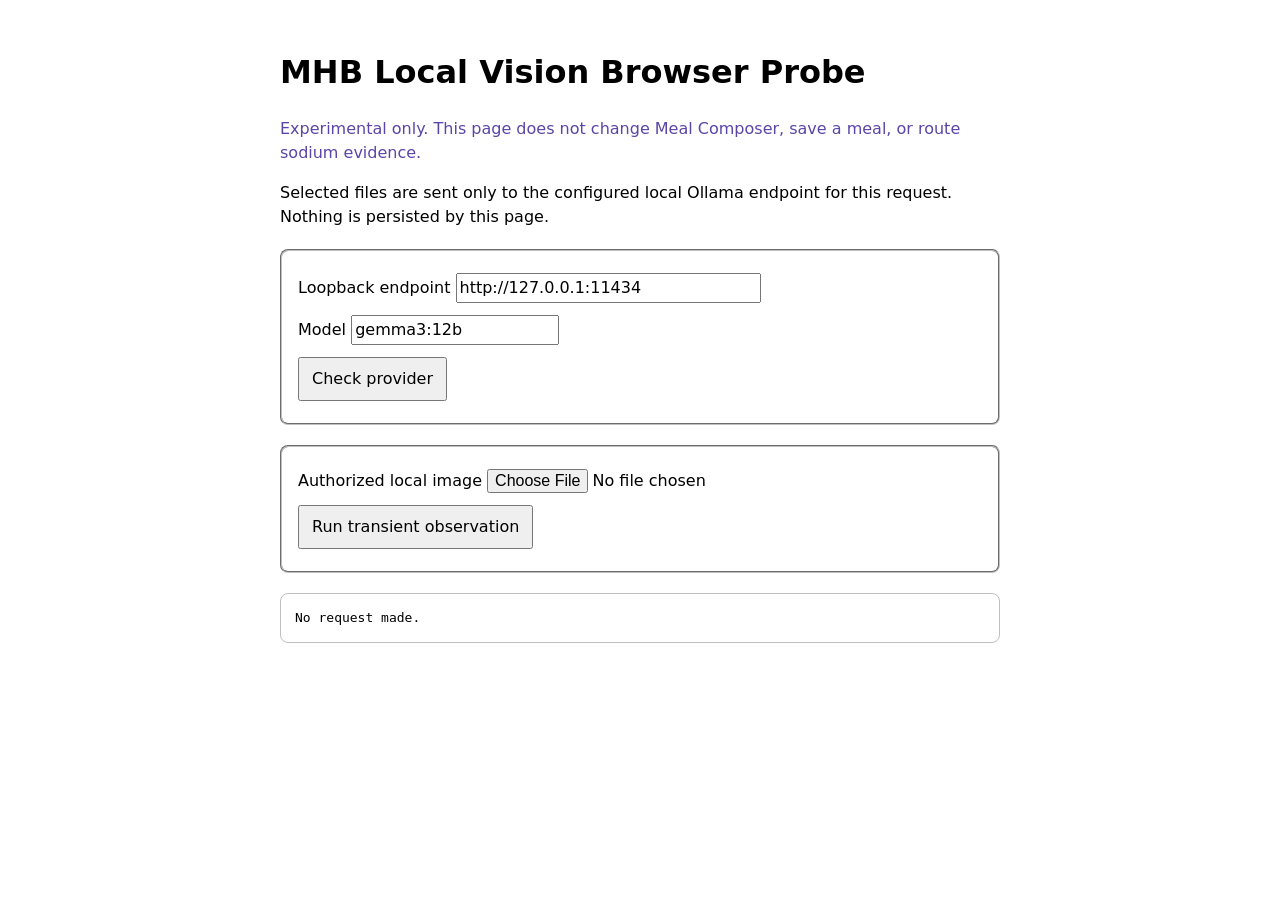
==== tools/browser_vision_probe/index.html @ 531370b3 "add MHB 2.4 browser local vision integration probe" ====
<!doctype html>
<html lang="en">
<head>
  <meta charset="utf-8">
  <meta name="viewport" content="width=device-width, initial-scale=1">
  <title>MHB Local Vision Browser Probe</title>
  <style>
    :root { color-scheme: light dark; font-family: system-ui, sans-serif; }
    body { max-width: 720px; margin: 48px auto; padding: 0 20px; line-height: 1.5; }
    fieldset { margin: 20px 0; padding: 16px; border-radius: 8px; }
    button, input { font: inherit; margin: 6px 0; }
    button { padding: 8px 12px; }
    pre { white-space: pre-wrap; overflow-wrap: anywhere; padding: 14px; border: 1px solid color-mix(in srgb, currentColor 25%, transparent); border-radius: 8px; }
    .notice { color: #5b45a7; }
  </style>
</head>
<body>
  <h1>MHB Local Vision Browser Probe</h1>
  <p class="notice">Experimental only. This page does not change Meal Composer, save a meal, or route sodium evidence.</p>
  <p>Selected files are sent only to the configured local Ollama endpoint for this request. Nothing is persisted by this page.</p>
  <fieldset>
    <label>Loopback endpoint <input id="endpoint" value="http://127.0.0.1:11434" size="32"></label><br>
    <label>Model <input id="model" value="gemma3:12b"></label><br>
    <button id="check" type="button">Check provider</button>
  </fieldset>
  <fieldset>
    <label>Authorized local image <input id="image" type="file" accept="image/png,image/jpeg,image/webp"></label><br>
    <button id="observe" type="button">Run transient observation</button>
  </fieldset>
  <pre id="result" role="status" aria-live="polite">No request made.</pre>
  <script type="module">
    import { createLocalOllamaVisionProvider } from "./localVisionProvider.mjs";
    const result = document.querySelector("#result");
    const provider = () => createLocalOllamaVisionProvider({ endpoint: document.querySelector("#endpoint").value, model: document.querySelector("#model").value });
    document.querySelector("#check").addEventListener("click", async () => { result.textContent = JSON.stringify(await provider().isAvailable(), null, 2); });
    document.querySelector("#observe").addEventListener("click", async () => {
      const image = document.querySelector("#image").files[0];
      result.textContent = JSON.stringify(await provider().observeMeal(image), null, 2);
    });
  </script>
</body>
</html>
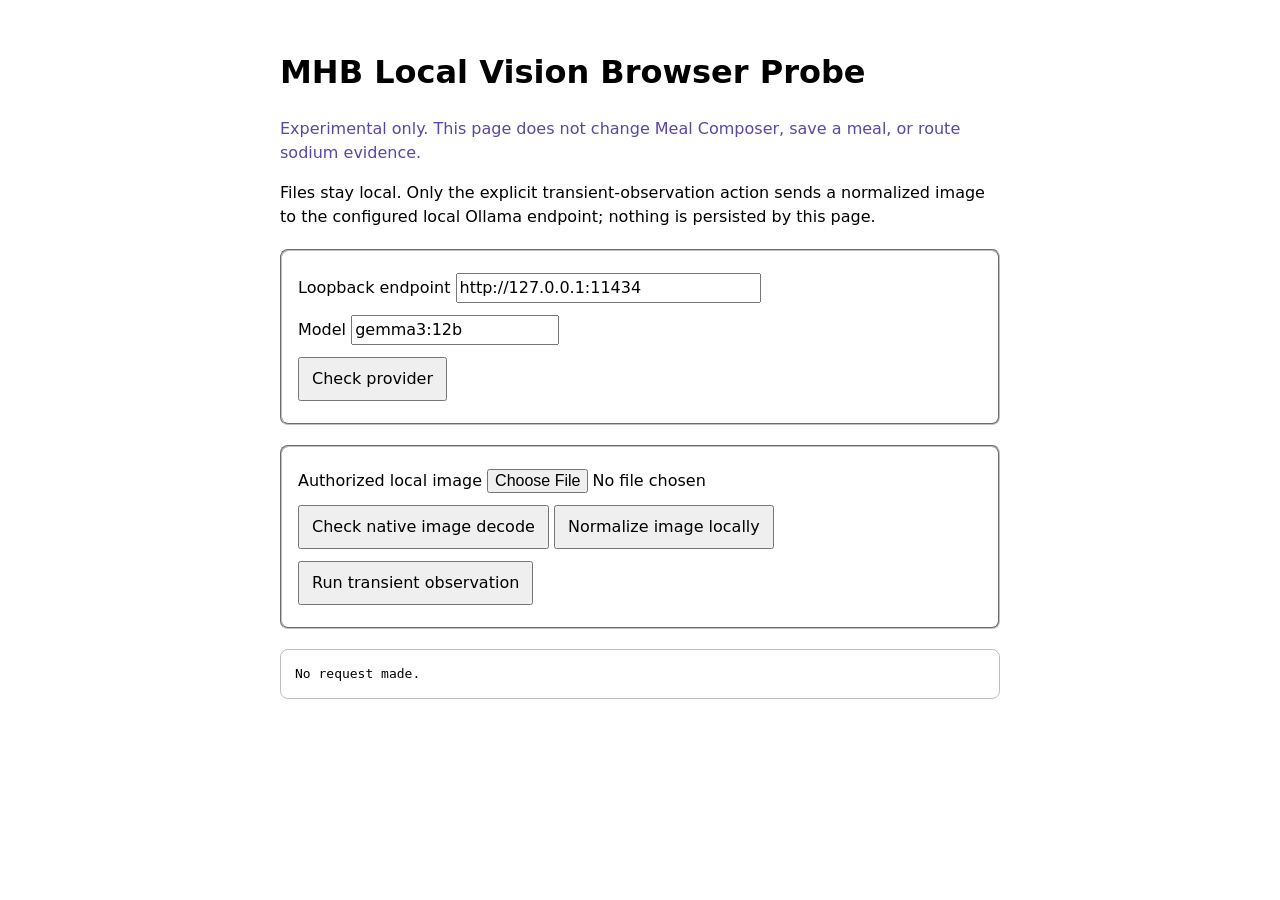
==== commit 5bfcbad4: "finish MHB 2.4 HEIC vision test alignment" ====
--- a/tools/browser_vision_probe/index.html
+++ b/tools/browser_vision_probe/index.html
@@ -11,28 +11,83 @@
     button, input { font: inherit; margin: 6px 0; }
     button { padding: 8px 12px; }
     pre { white-space: pre-wrap; overflow-wrap: anywhere; padding: 14px; border: 1px solid color-mix(in srgb, currentColor 25%, transparent); border-radius: 8px; }
+    #normalizedPreview { display: none; width: min(100%, 360px); max-height: 420px; object-fit: contain; border-radius: 8px; }
     .notice { color: #5b45a7; }
   </style>
 </head>
 <body>
   <h1>MHB Local Vision Browser Probe</h1>
   <p class="notice">Experimental only. This page does not change Meal Composer, save a meal, or route sodium evidence.</p>
-  <p>Selected files are sent only to the configured local Ollama endpoint for this request. Nothing is persisted by this page.</p>
+  <p>Files stay local. Only the explicit transient-observation action sends a normalized image to the configured local Ollama endpoint; nothing is persisted by this page.</p>
   <fieldset>
     <label>Loopback endpoint <input id="endpoint" value="http://127.0.0.1:11434" size="32"></label><br>
     <label>Model <input id="model" value="gemma3:12b"></label><br>
     <button id="check" type="button">Check provider</button>
   </fieldset>
   <fieldset>
-    <label>Authorized local image <input id="image" type="file" accept="image/png,image/jpeg,image/webp"></label><br>
+    <label>Authorized local image <input id="image" type="file" accept="image/png,image/jpeg,image/webp,image/heic,image/heif,.heic,.heif"></label><br>
+    <button id="decode" type="button">Check native image decode</button>
+    <button id="normalize" type="button">Normalize image locally</button>
     <button id="observe" type="button">Run transient observation</button>
   </fieldset>
+  <img id="normalizedPreview" alt="Locally normalized diagnostic preview">
   <pre id="result" role="status" aria-live="polite">No request made.</pre>
+  <script src="../../js/mealVisionImageNormalizer.js"></script>
   <script type="module">
     import { createLocalOllamaVisionProvider } from "./localVisionProvider.mjs";
     const result = document.querySelector("#result");
+    const normalizedPreview = document.querySelector("#normalizedPreview");
+    let normalizedPreviewUrl = "";
     const provider = () => createLocalOllamaVisionProvider({ endpoint: document.querySelector("#endpoint").value, model: document.querySelector("#model").value });
     document.querySelector("#check").addEventListener("click", async () => { result.textContent = JSON.stringify(await provider().isAvailable(), null, 2); });
+    document.querySelector("#decode").addEventListener("click", async () => {
+      const image = document.querySelector("#image").files[0];
+      const probe = { file: image ? { name: image.name, type: image.type, size: image.size } : null };
+      if (!image) {
+        result.textContent = JSON.stringify(probe, null, 2);
+        return;
+      }
+      if (typeof createImageBitmap === "function") {
+        const startedAt = performance.now();
+        try {
+          const bitmap = await createImageBitmap(image);
+          probe.create_image_bitmap = { ok: true, width: bitmap.width, height: bitmap.height, latency_ms: Math.round(performance.now() - startedAt) };
+          bitmap.close();
+        } catch (error) {
+          probe.create_image_bitmap = { ok: false, error: error?.name || "decode_failed", latency_ms: Math.round(performance.now() - startedAt) };
+        }
+      } else {
+        probe.create_image_bitmap = { ok: false, error: "api_unavailable" };
+      }
+      const objectUrl = URL.createObjectURL(image);
+      const preview = new Image();
+      const startedAt = performance.now();
+      try {
+        preview.src = objectUrl;
+        await preview.decode();
+        probe.image_decode = { ok: true, width: preview.naturalWidth, height: preview.naturalHeight, latency_ms: Math.round(performance.now() - startedAt) };
+      } catch (error) {
+        probe.image_decode = { ok: false, error: error?.name || "decode_failed", latency_ms: Math.round(performance.now() - startedAt) };
+      } finally {
+        URL.revokeObjectURL(objectUrl);
+      }
+      result.textContent = JSON.stringify(probe, null, 2);
+    });
+    document.querySelector("#normalize").addEventListener("click", async () => {
+      const image = document.querySelector("#image").files[0];
+      const normalized = await window.MHBMealVisionImageNormalizer.normalizeVisionImage(image);
+      if (normalizedPreviewUrl) URL.revokeObjectURL(normalizedPreviewUrl);
+      normalizedPreviewUrl = normalized.status === "ready" ? URL.createObjectURL(normalized.image) : "";
+      normalizedPreview.src = normalizedPreviewUrl;
+      normalizedPreview.style.display = normalizedPreviewUrl ? "block" : "none";
+      result.textContent = JSON.stringify({
+        status: normalized.status,
+        source_format: normalized.sourceFormat,
+        normalized_format: normalized.normalizedFormat,
+        converted: normalized.converted,
+        diagnostics: normalized.diagnostics
+      }, null, 2);
+    });
     document.querySelector("#observe").addEventListener("click", async () => {
       const image = document.querySelector("#image").files[0];
       result.textContent = JSON.stringify(await provider().observeMeal(image), null, 2);
